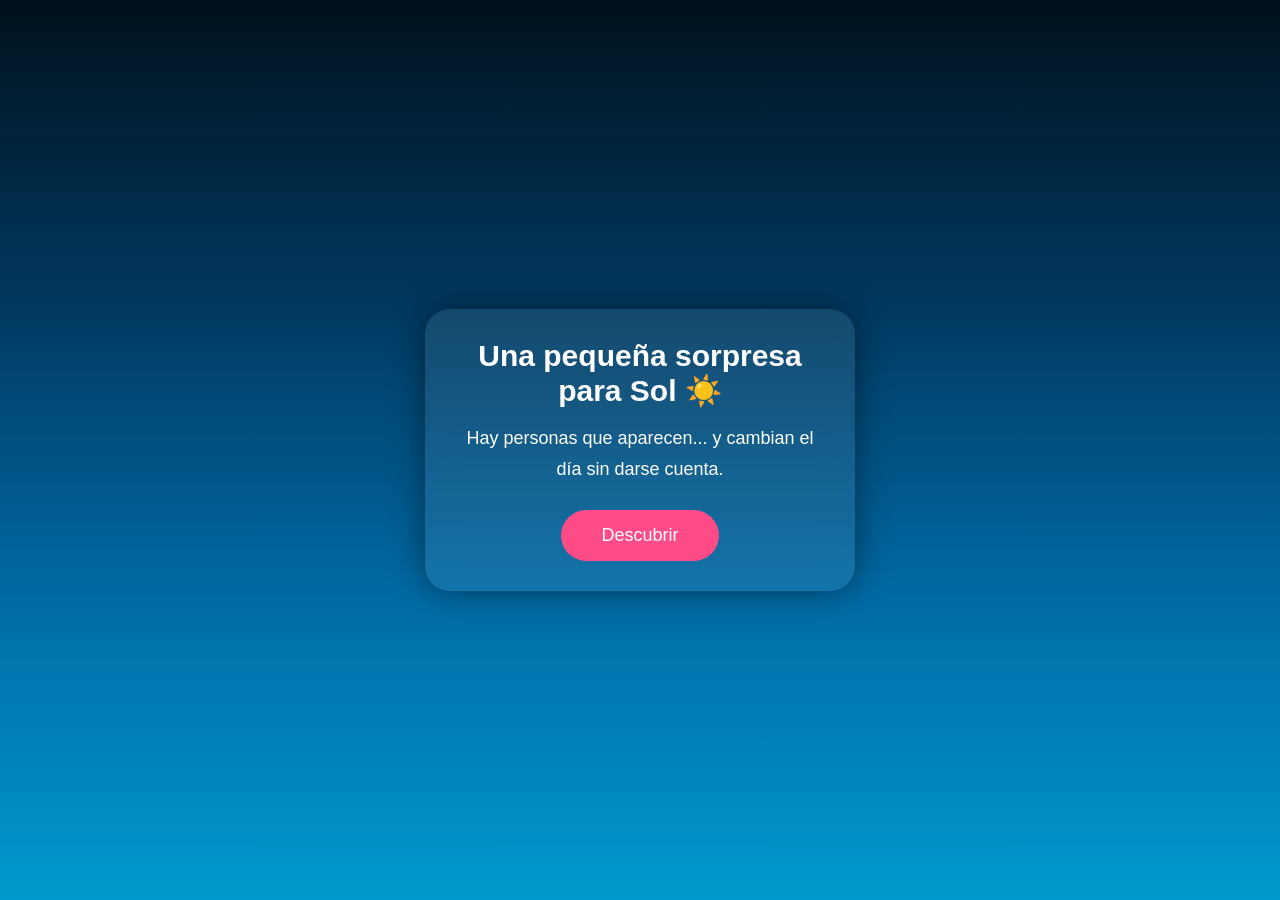
==== index.html @ 88e5bbd3 "Rename Index.html to index.html" ====
<!DOCTYPE html>
<html lang="es">

<head>

<meta charset="UTF-8">

<meta name="viewport" content="width=device-width, initial-scale=1.0">

<title>Para Sol ❤️</title>

<link rel="stylesheet" href="style.css">

</head>

<body>

<div id="background"></div>

<div id="particles"></div>

<div class="card">

<h1 id="title">
Una pequeña sorpresa para Sol ☀️
</h1>

<p id="subtitle">

Hay personas que aparecen...
y cambian el día sin darse cuenta.

</p>

<button id="startButton">

Descubrir

</button>

<div id="terminal"></div>

<img
id="photo"
src="Guerrero marino y sirena distante.png">

<div id="story"></div>

</div>

<script src="script.js"></script>

</body>

</html>
---- style.css ----
*{

margin:0;

padding:0;

box-sizing:border-box;

font-family:Arial,Helvetica,sans-serif;

}

body{

background:#021526;

overflow:hidden;

height:100vh;

display:flex;

justify-content:center;

align-items:center;

color:white;

}

#background{

position:fixed;

width:100%;

height:100%;

background:

linear-gradient(

180deg,

#00111d,

#01385f,

#006ba6,

#0099cc

);

animation:mar 8s infinite alternate;

}

@keyframes mar{

100%{

filter:hue-rotate(18deg);

}

}

.card{

position:relative;

z-index:10;

width:92%;

max-width:430px;

background:rgba(255,255,255,.08);

backdrop-filter:blur(15px);

padding:30px;

border-radius:25px;

text-align:center;

box-shadow:0 0 35px rgba(0,0,0,.45);

}

h1{

margin-bottom:15px;

font-size:30px;

}

p{

font-size:18px;

line-height:1.7;

}

button{

margin-top:25px;

padding:15px 40px;

font-size:18px;

background:#ff4b87;

border:none;

border-radius:50px;

color:white;

cursor:pointer;

transition:.3s;

}

button:hover{

transform:scale(1.05);

}

#terminal{

display:none;

margin-top:25px;

background:black;

color:#58ff58;

padding:20px;

border-radius:15px;

font-family:monospace;

white-space:pre-line;

text-align:left;

}

#photo{

display:none;

margin-top:25px;

width:100%;

border-radius:20px;

box-shadow:0 0 30px black;

}

#story{

display:none;

margin-top:25px;

font-size:18px;

line-height:1.8;

}
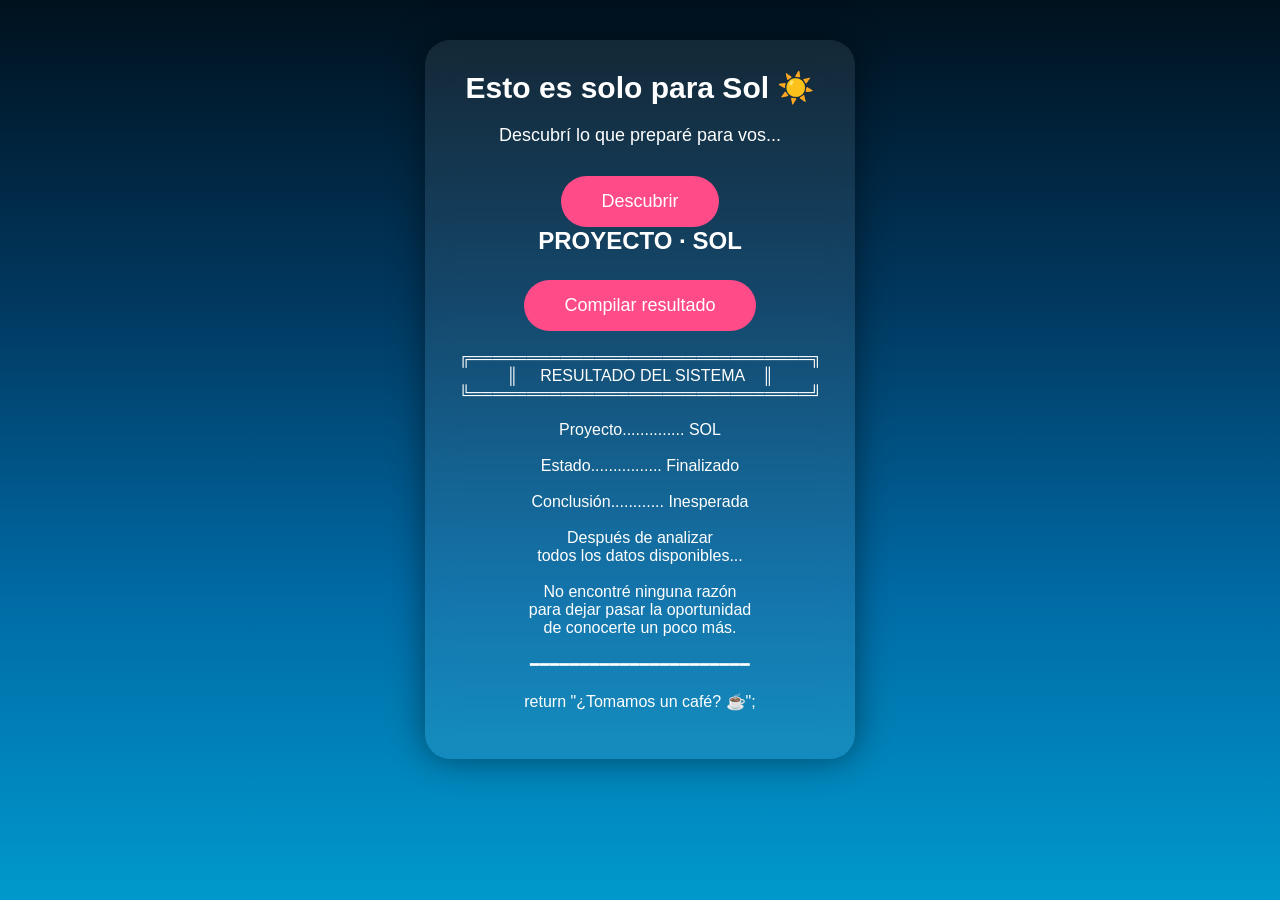
==== commit caa2356f: "Update index.html" ====
--- a/index.html
+++ b/index.html
@@ -4,10 +4,9 @@
 <head>
 
 <meta charset="UTF-8">
-
 <meta name="viewport" content="width=device-width, initial-scale=1.0">
 
-<title>Para Sol ❤️</title>
+<title>Proyecto SOL</title>
 
 <link rel="stylesheet" href="style.css">
 
@@ -16,35 +15,84 @@
 <body>
 
 <div id="background"></div>
-
 <div id="particles"></div>
 
 <div class="card">
 
-<h1 id="title">
-Una pequeña sorpresa para Sol ☀️
-</h1>
+    <!-- Pantalla inicial -->
+    <div id="inicio">
 
-<p id="subtitle">
+        <h1>
+            Esto es solo para Sol ☀️
+        </h1>
 
-Hay personas que aparecen...
-y cambian el día sin darse cuenta.
+        <p>
+            Descubrí lo que preparé para vos...
+        </p>
 
-</p>
+        <button id="startButton">
+            Descubrir
+        </button>
 
-<button id="startButton">
+    </div>
 
-Descubrir
+    <!-- Terminal -->
+    <div id="terminal"></div>
 
-</button>
+    <!-- Imagen -->
+    <img
+        id="photo"
+        src="Guerrero marino y sirena distante.png"
+        alt="Sirena">
 
-<div id="terminal"></div>
+    <!-- Panel de análisis -->
+    <div id="analysis">
 
-<img
-id="photo"
-src="Guerrero marino y sirena distante.png">
+        <h2>PROYECTO · SOL</h2>
 
-<div id="story"></div>
+        <div class="progress">
+
+            <div id="bar"></div>
+
+        </div>
+
+        <div id="analysisText"></div>
+
+        <button id="compileButton">
+            Compilar resultado
+        </button>
+
+    </div>
+
+    <!-- Resultado -->
+    <div id="result">
+
+<pre>
+
+╔══════════════════════════════╗
+║     RESULTADO DEL SISTEMA    ║
+╚══════════════════════════════╝
+
+Proyecto.............. SOL
+
+Estado................ Finalizado
+
+Conclusión............ Inesperada
+
+Después de analizar
+todos los datos disponibles...
+
+No encontré ninguna razón
+para dejar pasar la oportunidad
+de conocerte un poco más.
+
+━━━━━━━━━━━━━━━━━━━━━━
+
+return "¿Tomamos un café? ☕";
+
+</pre>
+
+    </div>
 
 </div>
 
--- a/style.css
+++ b/style.css
@@ -1,62 +1,45 @@
-
 *{
-
 margin:0;
-
 padding:0;
-
 box-sizing:border-box;
-
 font-family:Arial,Helvetica,sans-serif;
-
 }
 
 body{
-
 background:#021526;
-
-overflow:hidden;
-
-height:100vh;
-
+overflow:auto;
+min-height:100vh;
 display:flex;
-
 justify-content:center;
-
-align-items:center;
-
+align-items:flex-start;
+padding-top:40px;
 color:white;
-
-}
+}
+
 
 #background{
 
 position:fixed;
-
 width:100%;
-
 height:100%;
+top:0;
+left:0;
 
 background:
 
 linear-gradient(
-
 180deg,
-
 #00111d,
-
 #01385f,
-
 #006ba6,
-
 #0099cc
-
 );
 
 animation:mar 8s infinite alternate;
 
 }
 
+
 @keyframes mar{
 
 100%{
@@ -67,14 +50,23 @@
 
 }
 
+
+#particles{
+
+position:fixed;
+width:100%;
+height:100%;
+pointer-events:none;
+
+}
+
+
 .card{
 
 position:relative;
-
 z-index:10;
 
 width:92%;
-
 max-width:430px;
 
 background:rgba(255,255,255,.08);
@@ -89,7 +81,10 @@
 
 box-shadow:0 0 35px rgba(0,0,0,.45);
 
-}
+margin-bottom:40px;
+
+}
+
 
 h1{
 
@@ -99,6 +94,7 @@
 
 }
 
+
 p{
 
 font-size:18px;
@@ -107,6 +103,7 @@
 
 }
 
+
 button{
 
 margin-top:25px;
@@ -129,12 +126,14 @@
 
 }
 
+
 button:hover{
 
 transform:scale(1.05);
 
 }
 
+
 #terminal{
 
 display:none;
@@ -155,7 +154,10 @@
 
 text-align:left;
 
-}
+box-shadow:0 0 20px #58ff58;
+
+}
+
 
 #photo{
 
@@ -169,7 +171,10 @@
 
 box-shadow:0 0 30px black;
 
-}
+animation:aparecer 2s ease;
+
+}
+
 
 #story{
 
@@ -181,4 +186,42 @@
 
 line-height:1.8;
 
-}
+animation:aparecer 2s ease;
+
+}
+
+
+@keyframes aparecer{
+
+from{
+
+opacity:0;
+
+transform:translateY(30px) scale(.95);
+
+}
+
+to{
+
+opacity:1;
+
+transform:translateY(0) scale(1);
+
+}
+  
+.final{
+
+margin-top:35px;
+
+padding-top:25px;
+
+font-size:20px;
+
+line-height:1.8;
+
+animation:aparecer 3s ease;
+
+text-align:center;
+
+}
+}
